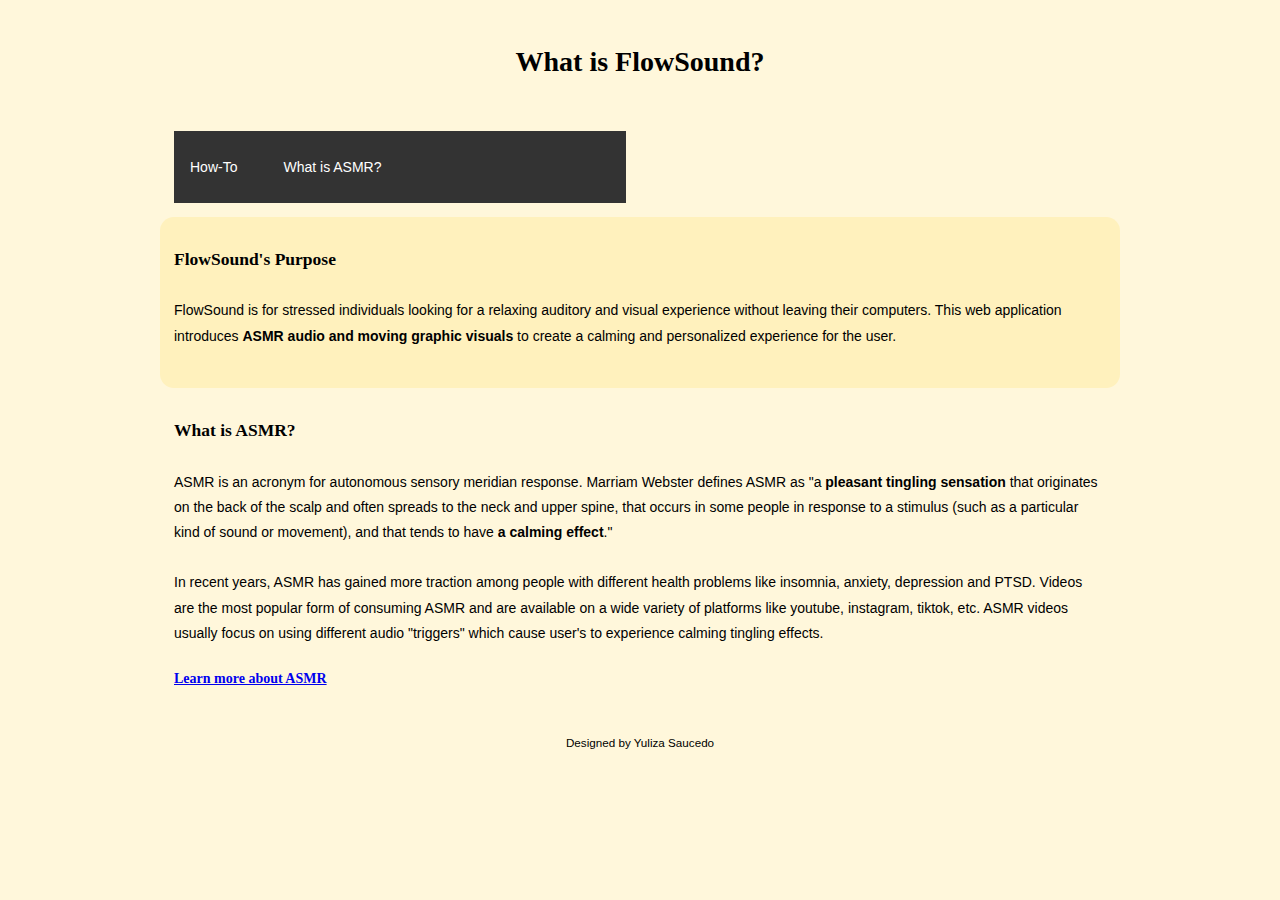
==== assets/asmr.html @ 9d9c2c3a "ahhh" ====
<!DOCTYPE html>
<html lang="">
  <head>
    <meta charset="UTF-8" />
    <meta name="viewport" content="width=device-width, initial-scale=1.0" />
    <!-- viewport -->
    <meta http-equiv="X-UA-Compatible" content="ie=edge" />
    <title>FlowSound</title>
    <link href="../css/instruction.css" rel="stylesheet" />
  </head>
  <body>
    <div class="container">
      <header>
        <h1>What is FlowSound?</h1>
      </header>
      <nav title="Navigation Bar">
        <ul>
          <li class="nav-bar" id="tut">
            <a href="instructions.html">How-To</a>
          </li>
          <li class="nav-bar" id="asmr">
            <a href="asmr.html">What is ASMR?</a>
          </li>
        </ul>
      </nav>
      <main id="exercise-area">
        <div>
          <h2>FlowSound's Purpose</h2>
          <p>
            FlowSound is for stressed individuals looking for a relaxing
            auditory and visual experience without leaving their computers. This
            web application introduces
            <span style="font-weight: bold"
              >ASMR audio and moving graphic visuals</span
            >
            to create a calming and personalized experience for the user.
          </p>
        </div>
      </main>
      <aside id="asmr">
        <section>
          <h2>What is ASMR?</h2>
          <p>
            ASMR is an acronym for autonomous sensory meridian response. Marriam
            Webster defines ASMR as "a
            <span style="font-weight: bold">pleasant tingling sensation</span>
            that originates on the back of the scalp and often spreads to the
            neck and upper spine, that occurs in some people in response to a
            stimulus (such as a particular kind of sound or movement), and that
            tends to have
            <span style="font-weight: bold">a calming effect</span>."
          </p>
          <p>
            In recent years, ASMR has gained more traction among people with
            different health problems like insomnia, anxiety, depression and
            PTSD. Videos are the most popular form of consuming ASMR and are
            available on a wide variety of platforms like youtube, instagram,
            tiktok, etc. ASMR videos usually focus on using different audio
            &#34;triggers&#34; which cause user's to experience calming tingling
            effects.
          </p>
          <a
            href="https://www.youtube.com/watch?v=Kb27NHO_ubg"
            target="”_blank”"
            ><h4>Learn more about ASMR</h4></a
          >
        </section>
    </aside>
      <footer>
        <small>Designed by Yuliza Saucedo</small>
      </footer>
    </div>
  </body>
</html>
---- css/instruction.css ----
body {
    font-family: Verdana, sans-serif;
    font-size: 14px;
    background: #FFF7DB;
  }
  
  h1 {
    text-align: center;
    font-weight: bold;
    padding: 0.2em 0;
    font-family: Georgia, serif;
    color: black; 
  }
  
  h2 {
    font-size: 1.25em;
    text-align:left;
    padding: 0.2em 0;
    font-family: Georgia, serif;
  }
  h3, h4 {
    font-family: Georgia, serif;
  }
  
  p {
    margin: 1.8em 0;
    line-height: 1.8em;
  }
  
  header,
  main,
  aside,
  nav,
  footer {
    padding: 1em;
  }
  
  .container {
    margin: 0 auto;
    background: #FFF7DB;
    display: grid;
    width: 75vw;
    height: 100%;
    grid-template-columns: 1fr 1fr;
    grid-template-areas:
    
      "heady  heady"
      "navvy  navvy"
      "mainy  mainy"
      "aside1 aside2" 
      "tips    aside2"
      "asmr    asmr"
      "footy  footy";
  }
  
  #second_title{
    text-align: center;
  }

  .nav-bar{
    grid-area: navvy;
    text-align: center;
    display: flex;
    justify-content: space-between;
    align-items: center;
  }

  ul {
    list-style-type: none;
    display: flex;
    align-items: center;
    margin: 0;
    padding: 0;
    overflow: hidden;
    background-color: #333;
  }
  
  li a {
    display: block;
    color: white;
    text-align: center;
    padding: 14px 16px;
    text-decoration: none;
  }
  
  /* Change the link color to #111 (black) on hover */
  li a:hover {
    background-color: #111;
  }

  #aside1 {
    grid-area: aside1;
    justify-self: left;
    justify-items: left;
    /* margin-bottom: 1.25em; */
    padding: 1em;
  }

  #aside2 {
    grid-area: aside2;
    justify-self: right;
    justify-items: right;
    /* margin-bottom: 1.25em; */
    padding: 1em;
  }

  #asmr {
    grid-area: asmr;
    padding: 1em;
    align-self:first baseline;
    /* max-width: 400px; */
  }

  #tips-a {
    grid-area: tips;
    border: 1px solid black;
    border-radius: 1em;
    align-self:first baseline;
    padding: 0, 4; 
  }

  header {
    grid-area: heady;
    justify-self: center;
  }
  
  main {
    grid-area: mainy;
    background: #fff1bd;
    border-radius: 1em;
    max-height: 100%;
    max-height: 1200px;
  }

  footer{
    grid-area: footy;
    justify-self: center;
  }

  img{
    align-self: center;
    margin-top: 20px;
    border: 1px solid black; 
    background-color: #fff1bd;
    max-width: 400px;
  }

  #graphic-gif {
    display: block;
  margin-left: auto;
  margin-right: auto;
  width: 72%;
  
  }
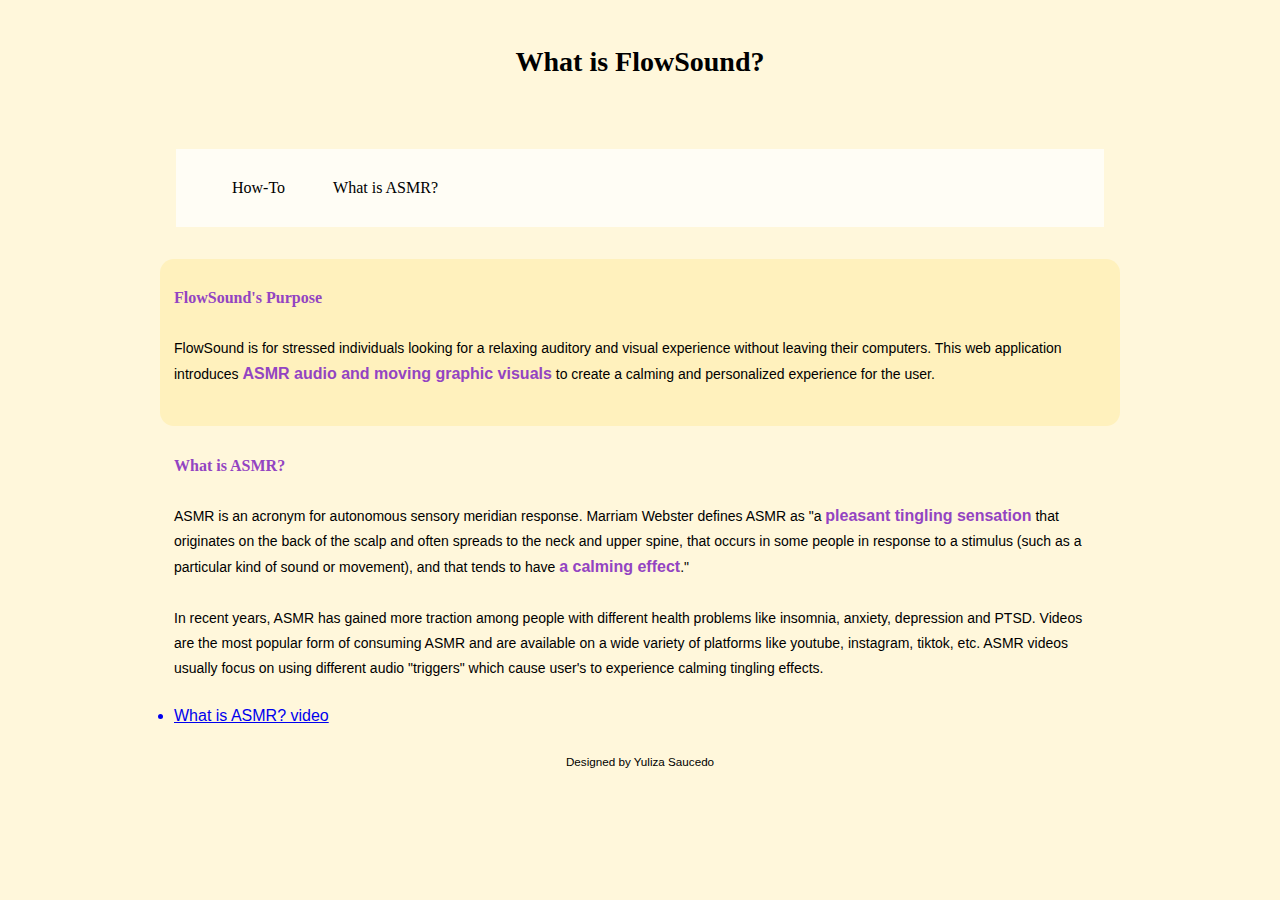
==== commit fe4d74f5: "final" ====
--- a/assets/asmr.html
+++ b/assets/asmr.html
@@ -13,7 +13,7 @@
       <header>
         <h1>What is FlowSound?</h1>
       </header>
-      <nav title="Navigation Bar">
+      <nav title="Navigation Bar" id="navbar">
         <ul>
           <li class="nav-bar" id="tut">
             <a href="instructions.html">How-To</a>
@@ -25,12 +25,12 @@
       </nav>
       <main id="exercise-area">
         <div>
-          <h2>FlowSound's Purpose</h2>
+          <h2 class="accent">FlowSound's Purpose</h2>
           <p>
             FlowSound is for stressed individuals looking for a relaxing
             auditory and visual experience without leaving their computers. This
             web application introduces
-            <span style="font-weight: bold"
+            <span style="font-weight: bold" class="accent"
               >ASMR audio and moving graphic visuals</span
             >
             to create a calming and personalized experience for the user.
@@ -39,16 +39,16 @@
       </main>
       <aside id="asmr">
         <section>
-          <h2>What is ASMR?</h2>
+          <h2 class="accent">What is ASMR?</h2>
           <p>
             ASMR is an acronym for autonomous sensory meridian response. Marriam
             Webster defines ASMR as "a
-            <span style="font-weight: bold">pleasant tingling sensation</span>
+            <span style="font-weight: bold" class="accent">pleasant tingling sensation</span>
             that originates on the back of the scalp and often spreads to the
             neck and upper spine, that occurs in some people in response to a
             stimulus (such as a particular kind of sound or movement), and that
             tends to have
-            <span style="font-weight: bold">a calming effect</span>."
+            <span style="font-weight: bold" class="accent">a calming effect</span>."
           </p>
           <p>
             In recent years, ASMR has gained more traction among people with
@@ -59,10 +59,10 @@
             &#34;triggers&#34; which cause user's to experience calming tingling
             effects.
           </p>
-          <a
+          <a 
             href="https://www.youtube.com/watch?v=Kb27NHO_ubg"
-            target="”_blank”"
-            ><h4>Learn more about ASMR</h4></a
+            target="”_blank”" 
+            ><li class="asmrlinks">What is ASMR? video</li></a
           >
         </section>
     </aside>
--- a/css/instruction.css
+++ b/css/instruction.css
@@ -18,8 +18,9 @@
     padding: 0.2em 0;
     font-family: Georgia, serif;
   }
-  h3, h4 {
+  h3, h4, h5 {
     font-family: Georgia, serif;
+    color: #9344C2; 
   }
   
   p {
@@ -48,7 +49,7 @@
       "navvy  navvy"
       "mainy  mainy"
       "aside1 aside2" 
-      "tips    aside2"
+      "inst   tips"
       "asmr    asmr"
       "footy  footy";
   }
@@ -57,51 +58,56 @@
     text-align: center;
   }
 
-  .nav-bar{
+  #navbar{
     grid-area: navvy;
+    font-family: Georgia, serif;
+    /* text-align: center; */
+    justify-content: space-between;
     text-align: center;
-    display: flex;
-    justify-content: space-between;
-    align-items: center;
+    font-size: 16px;
+
+    /* align-items: center; */
   }
 
   ul {
     list-style-type: none;
     display: flex;
+    /* text-align: center; */
     align-items: center;
-    margin: 0;
-    padding: 0;
+    /* padding-left: 25vw; */
     overflow: hidden;
-    background-color: #333;
+    background-color: #FFFDF5;
   }
   
-  li a {
+li a {
     display: block;
-    color: white;
-    text-align: center;
+    color: black;
+    /* text-align: center; */
+    align-items: center;
     padding: 14px 16px;
     text-decoration: none;
   }
   
   /* Change the link color to #111 (black) on hover */
-  li a:hover {
-    background-color: #111;
+li a:hover {
+    background-color: #8b8b8b;
   }
-
+.accent{
+  color: #9344C2;
+  font-size: 16px;
+}
   #aside1 {
     grid-area: aside1;
     justify-self: left;
     justify-items: left;
-    /* margin-bottom: 1.25em; */
-    padding: 1em;
+    padding: 1.2em;
   }
 
   #aside2 {
     grid-area: aside2;
     justify-self: right;
     justify-items: right;
-    /* margin-bottom: 1.25em; */
-    padding: 1em;
+    padding: 1.2em;
   }
 
   #asmr {
@@ -117,6 +123,10 @@
     border-radius: 1em;
     align-self:first baseline;
     padding: 0, 4; 
+  }
+
+  #inst{
+    grid-area: inst;
   }
 
   header {
@@ -153,4 +163,9 @@
   
   }
 
+  .asmrlinks {
+    font-size: 16px;
+  }
+ 
 
+
